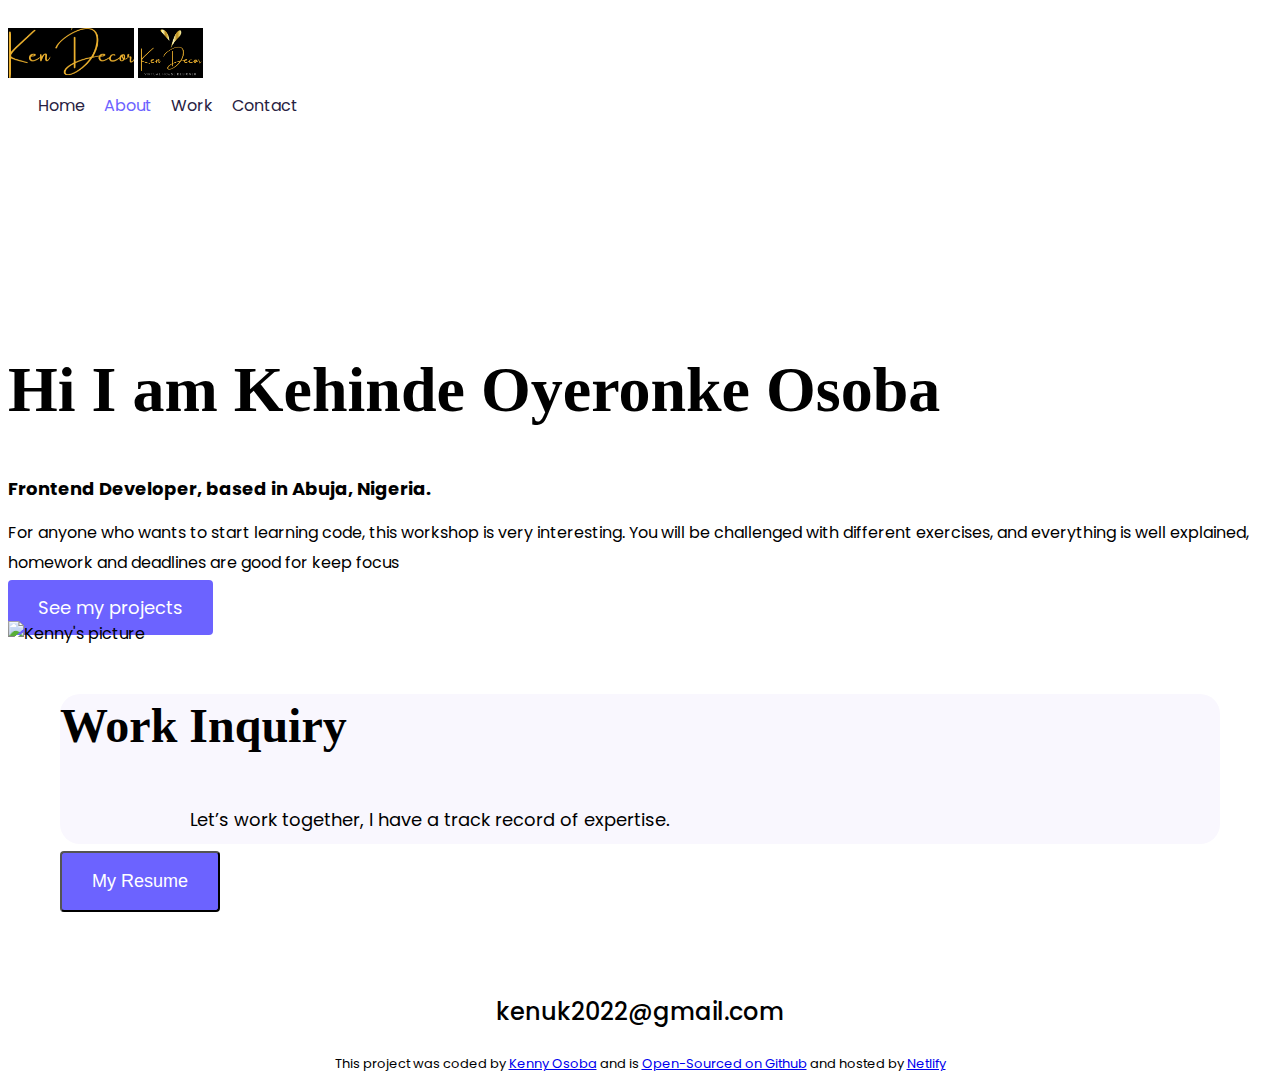
==== about.html @ a0ca9523 "Changed the top navigation style" ====
<!DOCTYPE html>
<html lang="en">

<head>
  <meta charset="UTF-8">
  <meta http-equiv="X-UA-Compatible" content="IE=edge">
  <meta name="viewport" content="width=device-width, initial-scale=1.0">
  <title>Information and expertise about Kehinde Oyeronke Osoba as a frontend</title>

  <link rel="preconnect" href="https://fonts.googleapis.com">
  <link rel="preconnect" href="https://fonts.gstatic.com" crossorigin>
  <link href="https://fonts.googleapis.com/css2?family=Poppins&display=swap" rel="stylesheet">
  <link
    href="https://fonts.googleapis.com/css2?family=Poppins:ital,wght@0,100;0,200;0,300;0,400;0,500;0,600;0,700;0,800;0,900;1,100;1,200;1,300;1,400;1,500;1,600;1,700;1,800;1,900&display=swap"
    rel="stylesheet">
  <link href="https://cdn.jsdelivr.net/npm/bootstrap@5.2.3/dist/css/bootstrap.min.css" rel="stylesheet"
    integrity="sha384-rbsA2VBKQhggwzxH7pPCaAqO46MgnOM80zW1RWuH61DGLwZJEdK2Kadq2F9CUG65" crossorigin="anonymous">
  <script src="https://cdn.jsdelivr.net/npm/bootstrap@5.2.3/dist/js/bootstrap.bundle.min.js"
    integrity="sha384-kenU1KFdBIe4zVF0s0G1M5b4hcpxyD9F7jL+jjXkk+Q2h455rYXK/7HAuoJl+0I4"
    crossorigin="anonymous"></script>
  <link rel="stylesheet" href="styles/portfolio.css">
  <script src="https://kit.fontawesome.com/7a2928986a.js" crossorigin="anonymous"></script>

</head>

<body>


  <div class="container">
    <nav class="d-flex justify-content-between">
      <a href="/">
        <img src="images/logo.png" class="logo d-none d-md-block" alt="Kendecor logo">
        <img src="images/logo-small.png" class="logo d-block d-md-none" alt="Kendecor logo">
        <ul>
          <li>
          <li>
            <a href="/">Home </a>
          </li>
          <li class="active">
            <a href="/about.html">About</a>
          </li>
          <li>
            <a href="/work.html">Work</a>
          </li>
          <li>
            <a href="/contact.html">Contact</a>
          </li>
        </ul>
    </nav>
  </div>

  <div class="about-section container">
    <div class="row">
      <div class="col-lg-6">
        <h1 class="mb-4">Hi I am Kehinde Oyeronke Osoba</h1>
        <h2 class="mb-4">Frontend Developer, based in Abuja, Nigeria.</h2>
        <p class="m6-4">For anyone who wants to start learning code, this workshop is very interesting. You will be
          challenged with
          different
          exercises, and everything is well explained, homework and deadlines are good for keep focus</p>

        <a href="" class="btn btn-branding" class="btn2">See my projects</a>
      </div>
      <div class="col-lg-6">
        <img src="/images/KennyOsobs.png" class="section-image" alt="Kenny's picture" class="img-fluid">
      </div>
    </div>
  </div>



  <div class="container2 px-3 px-md-5">
    <div class="row align-items-center justify-content-between">
      <div class="col-md-8">
        <h3 class="mb-3 mt-4 ms-5">Work Inquiry</h3>
        <p class="ms-5">Let’s work together, I have a track record of expertise.</p>
      </div>
      <div class="col-md-4 text-md-end mt-3 mt-md-0">
        <button class="btn btn-branding">My Resume</button>
      </div>
    </div>
  </div>


  <div class="mail">
    <p>kenuk2022@gmail.com</p>
  </div>


  <div class="text-center">
    <a href="https://github.com/kenmillionaire" class="me-4"><i class="fa-brands fa-github"></i></i></a>
    <a href="#" class="me-4"><i class="fa-brands fa-twitter"></i></a>
    <a href="#" class="me-4"><i class="fa-brands fa-instagram"></i></a>
    <a href="https://www.linkedin.com/in/kehinde-oyeronke-osoba/" class="me-4"><i class="fa-brands fa-linkedin"></i></a>
  </div>


  <footer class="mt-5">This project was coded by <a href="https://www.linkedin.com/in/kehinde-oyeronke-osoba/">Kenny
      Osoba</a>
    and is <a href="https://github.com/kenmillionaire/Portfolio-Project">Open-Sourced on Github</a> and hosted by <a
      href="https://ornate-vacherin-42da36.netlify.app"> Netlify</a>
  </footer>
</body>

</html>
---- styles/portfolio.css ----
:root {
  --branding-color: #6c63ff;
  --secondary-color: #f9f7fe;
  --heading-font-family: "Playfair Display", serif;
  --default-font-family: "Poppins", sans-serif;
}

body {
  font-family: var(--default-font-family);
}
h1,
h2,
h3,
h4,
h5,
h6 {
  color: black;
  font-family: var(--heading-font-family);
  font-weight: bold;
}
h1 {
  font-size: 96px;
}

h2 {
  font-size: 64px;
}

h3 {
  font-size: 48px;
  font-weight: 700;
  line-height: 64px;
  letter-spacing: 0em;
}
p {
  font-weight: normal;
  font-size: 16px;
  line-height: 30px;
}

.logo-small {
  max-width: 200px;
  max-height: 50px;
}

.logo {
  /* max-width: 200px; */
  max-height: 50px;
}

nav {
  padding: 20px 0;
}

nav ul {
  padding: 0;
  margin: 0;
}
nav li {
  display: inline;
  list-style: none;
  line-height: 42px;
  margin-left: 15px;
}

nav a {
  text-decoration: none;
  color: #272142;
  transition: all 100ms ease-in-out;
}

nav a:hover,
nav li.active a {
  color: var(--branding-color);
}

.hero {
  background: var(--secondary-color);
  text-align: center;
  padding: 160px 20px;
}

.hero p {
  font-size: 36px;
  font-weight: bold;
  margin: 0;
  color: #272142;
}

.hero h2 {
  font-family: var(--default-font-family);
  font-weight: normal;
  line-height: 2;
  font-size: 24px;
}

.btn-branding {
  background: var(--branding-color);
  border-radius: 4px;
  color: white;
  font-size: 18px;
  line-height: 27px;
  padding: 15px 30px;
  text-decoration: none;
}

.btn-branding-outline {
  color: var(--branding-color);
  border: var(--branding-color);
  border: 1px solid;
  border-radius: 4px;
  font-size: 18px;
  line-height: 27px;
  padding: 15px 30px;
}

.project-description {
  padding: 120px 60px;
}

.container2 {
  background: var(--secondary-color);
  border-radius: 20px;
  width: 1160px;
  height: 150px;
  display: block;
  margin: auto;
}

.container2 p {
  margin-left: 130px;
  font-family: var(--default-font-family);
  font-style: normal;
  font-weight: 400;
  font-size: 18px;
  line-height: 27px;
}

.mail p {
  font-family: var(--default-font-family);
  margin-top: 150px;
  font-size: 24px;
  font-weight: 500;
  line-height: 36px;
  text-align: center;
}
.about-section {
  margin-top: 200px;
}

.about-section h1 {
  font-size: 64px;
  line-height: 85.31px;
  margin-top: 100px;
}

.about-section h2 {
  font-size: 18px;
  font-family: var(--default-font-family);
  line-height: 27px;
}

.about-section p {
  font-size: 16px;
  font-family: var(--default-font-family);
  line-height: 30px;
}

.section-image {
  margin-top: -150px;
}

footer {
  font-size: small;
  text-align: center;
  margin-top: 20px;
}

/* to adjust the spacing */
@media (max-width: 900px) {
  h1 {
    font-size: 44px;
    line-height: 1.5;
  }

  h2 {
    font-size: 44px;
  }

  .hero {
    padding: 80px 20px;
    margin-top: 50px;
  }

  .project-description {
    padding: 0;
    text-align: center;
    /* i.e. when it is small screen */
  }
}

@media (max-width: 600px) {
  .container2 p {
    font-size: 12px;
    text-align: left;
  }

  .container2 h3 {
    margin-left: 0;
    text-align: left;
    font-size: 42px;
  }

  .about-section {
    text-align: center;
    margin-top: 20px;
  }

  .section-image {
    margin-top: 30px;
    margin-left: -80px;
  }

  .mail {
    font-size: 14px;
  }

  nav a {
    font-size: 12px;
  }
}
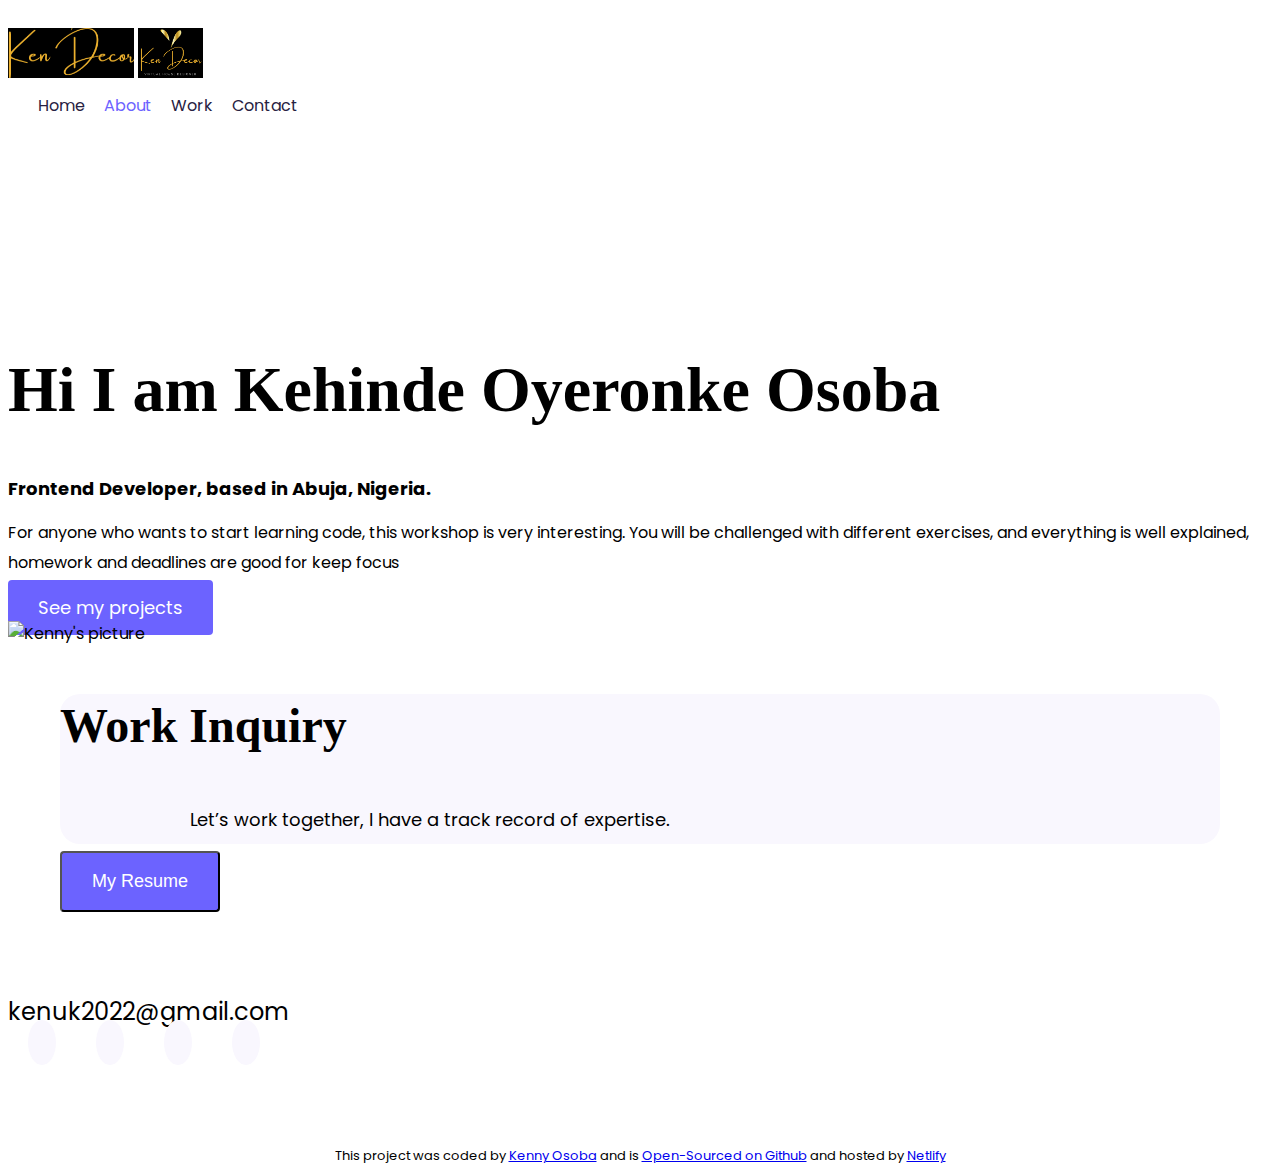
==== commit 426db50e: "Added the footer" ====
--- a/about.html
+++ b/about.html
@@ -82,24 +82,33 @@
   </div>
 
 
-  <div class="mail">
-    <p>kenuk2022@gmail.com</p>
-  </div>
+  <footer>
+    <div class="d-flex justify-content-center mb-5">
+      <a href="mailto:kenuk2022@gmail.com" class="email-link">kenuk2022@gmail.com</a>
+    </div>
+
+    <div class="social-links d-flex justify-content-center mb-5">
+      <a href="https://github.com/kenmillionaire">
+        <i class="fa-brands fa-github"></i>
+      </a>
+      <a href="https://www.twitter.com/kenosob">
+        <i class="fa-brands fa-twitter"></i>
+      </a>
+      <a href="https://www.instagram.com/kenosobs">
+        <i class="fa-brands fa-instagram"></i>
+      </a>
+      <a href="https://www.linkedin.com/in/kehinde-oyeronke-osoba/">
+        <i class="fa-brands fa-linkedin"></i>
+      </a>
+    </div>
+  </footer>
 
 
-  <div class="text-center">
-    <a href="https://github.com/kenmillionaire" class="me-4"><i class="fa-brands fa-github"></i></i></a>
-    <a href="#" class="me-4"><i class="fa-brands fa-twitter"></i></a>
-    <a href="#" class="me-4"><i class="fa-brands fa-instagram"></i></a>
-    <a href="https://www.linkedin.com/in/kehinde-oyeronke-osoba/" class="me-4"><i class="fa-brands fa-linkedin"></i></a>
-  </div>
-
-
-  <footer class="mt-5">This project was coded by <a href="https://www.linkedin.com/in/kehinde-oyeronke-osoba/">Kenny
+  <div class="open-source">This project was coded by <a href="https://www.linkedin.com/in/kehinde-oyeronke-osoba/">Kenny
       Osoba</a>
     and is <a href="https://github.com/kenmillionaire/Portfolio-Project">Open-Sourced on Github</a> and hosted by <a
       href="https://ornate-vacherin-42da36.netlify.app"> Netlify</a>
-  </footer>
+  </div>
 </body>
 
 </html>--- a/styles/portfolio.css
+++ b/styles/portfolio.css
@@ -32,6 +32,10 @@
   line-height: 64px;
   letter-spacing: 0em;
 }
+
+h4 {
+  font-size: 48px;
+}
 p {
   font-weight: normal;
   font-size: 16px;
@@ -171,9 +175,46 @@
 }
 
 footer {
+  margin: 150px 0;
+}
+footer .contact-box {
+  background: var(--secondary-color);
+  padding: 30px 120px;
+  border-radius: 10px;
+}
+
+footer .contact-box p {
+  margin: 0;
+}
+
+footer .email-link {
+  text-decoration: none;
+  color: black;
+  font-size: 24px;
+}
+
+footer .email-link:hover {
+  color: var(--branding-color);
+}
+
+footer .social-links a {
+  margin: 0 20px;
+  color: var(--branding-color);
+  background: var(--secondary-color);
+  padding: 10px 14px;
+  font-size: 18px;
+  border-radius: 50%;
+  transition: all 100ms ease-in-out;
+}
+footer .social-links a:hover {
+  color: white;
+  background: var(--branding-color);
+}
+
+.open-source {
   font-size: small;
   text-align: center;
-  margin-top: 20px;
+  margin-top: -60px;
 }
 
 /* to adjust the spacing */
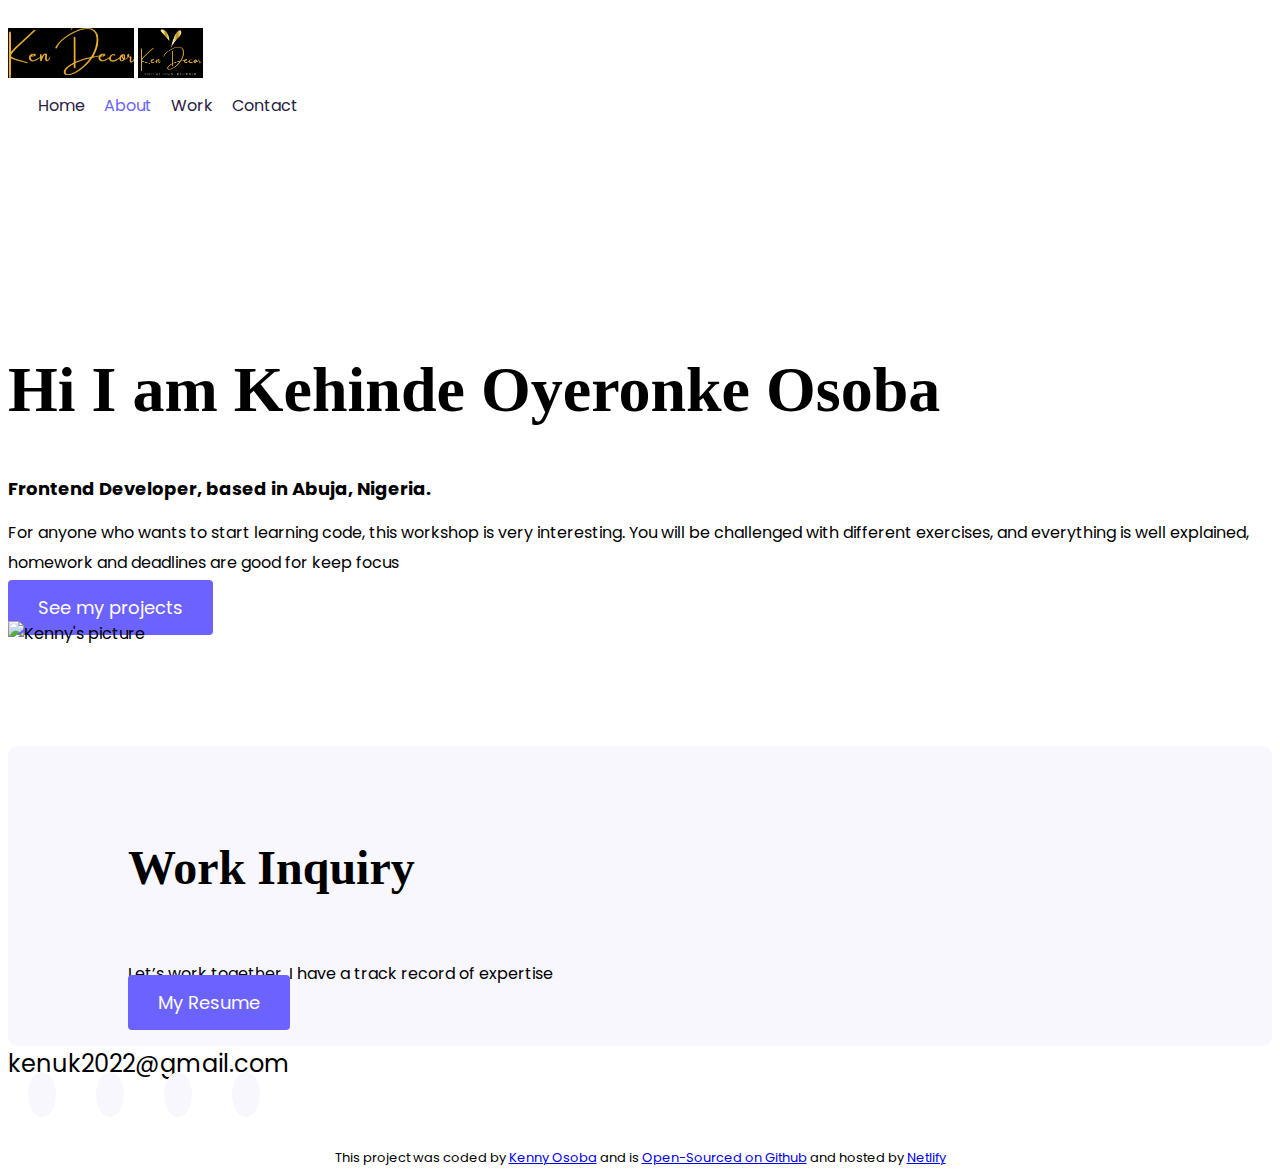
==== commit 0e0eb34b: "Updates on the footer" ====
--- a/about.html
+++ b/about.html
@@ -69,20 +69,21 @@
 
 
 
-  <div class="container2 px-3 px-md-5">
-    <div class="row align-items-center justify-content-between">
-      <div class="col-md-8">
-        <h3 class="mb-3 mt-4 ms-5">Work Inquiry</h3>
-        <p class="ms-5">Let’s work together, I have a track record of expertise.</p>
-      </div>
-      <div class="col-md-4 text-md-end mt-3 mt-md-0">
-        <button class="btn btn-branding">My Resume</button>
-      </div>
-    </div>
-  </div>
+
 
 
   <footer>
+    <div class="contact-box d-flex justify-content-between mb-5
+      d-none d-md-flex">
+      <div>
+        <h4>Work Inquiry</h4>
+        <p class="text-muted">Let’s work together, I have a track record of expertise</p>
+      </div>
+      <div>
+        <a href="" class="btn btn-branding mt-3">My Resume</a>
+      </div>
+    </div>
+
     <div class="d-flex justify-content-center mb-5">
       <a href="mailto:kenuk2022@gmail.com" class="email-link">kenuk2022@gmail.com</a>
     </div>
--- a/styles/portfolio.css
+++ b/styles/portfolio.css
@@ -175,7 +175,7 @@
 }
 
 footer {
-  margin: 150px 0;
+  margin: 100px 0;
 }
 footer .contact-box {
   background: var(--secondary-color);
@@ -220,12 +220,12 @@
 /* to adjust the spacing */
 @media (max-width: 900px) {
   h1 {
-    font-size: 44px;
+    font-size: 40px;
     line-height: 1.5;
   }
 
   h2 {
-    font-size: 44px;
+    font-size: 38px;
   }
 
   .hero {
@@ -269,4 +269,9 @@
   nav a {
     font-size: 12px;
   }
-}
+
+  footer .email-link {
+    font-size: 20px;
+    margin: -120px;
+  }
+}
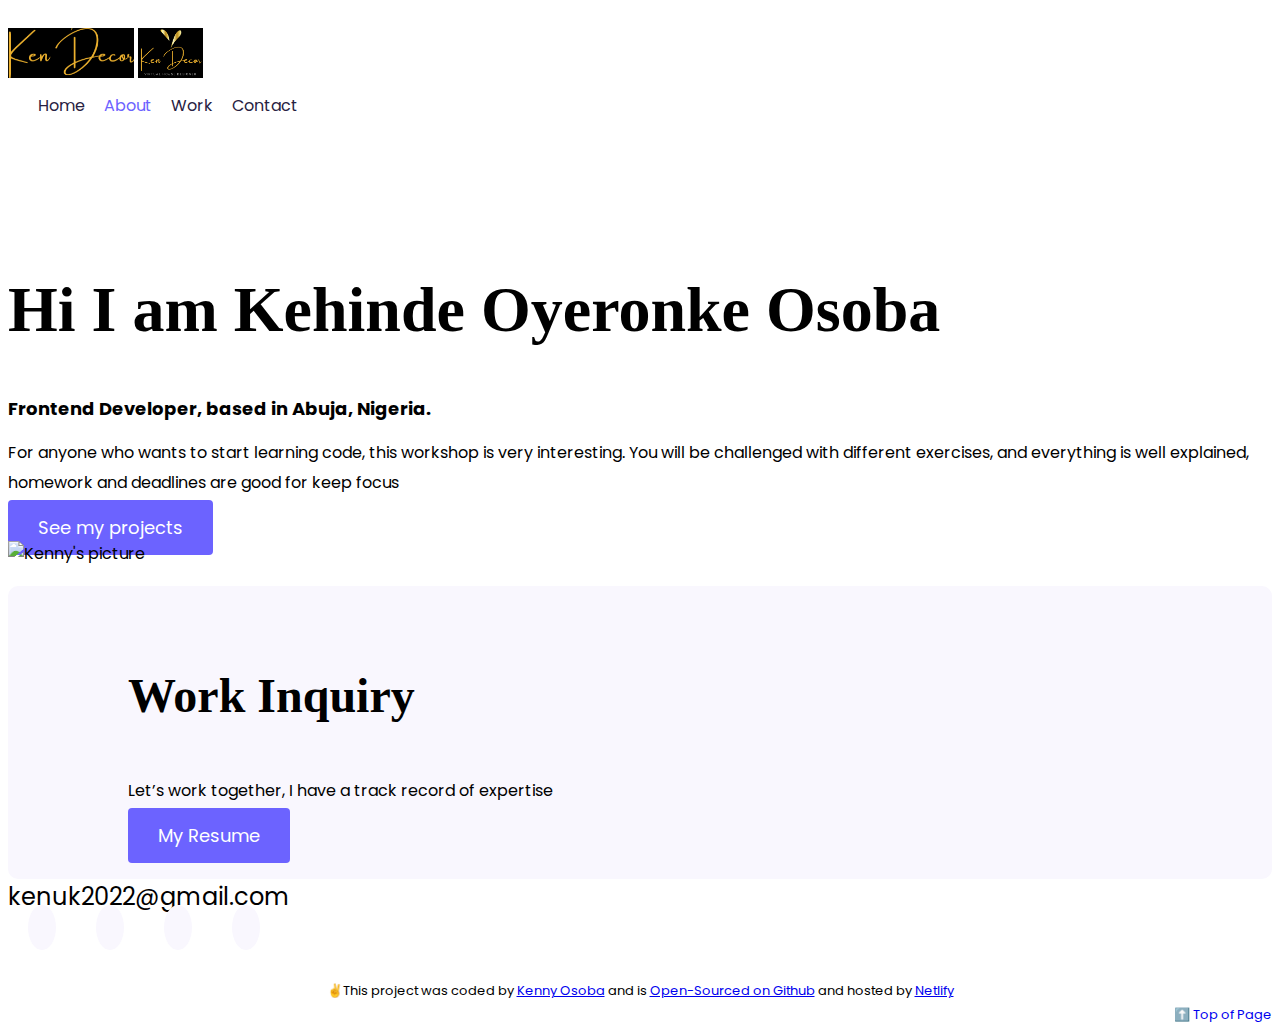
==== commit 68b5ae41: "Made the Website SEO friendly" ====
--- a/about.html
+++ b/about.html
@@ -5,8 +5,9 @@
   <meta charset="UTF-8">
   <meta http-equiv="X-UA-Compatible" content="IE=edge">
   <meta name="viewport" content="width=device-width, initial-scale=1.0">
-  <title>Information and expertise about Kehinde Oyeronke Osoba as a frontend</title>
-
+  <title>Education and skils of Kehinde Oyeronke Osoba as a front-end Web developer</title>
+  <meta name="description"
+    content="Information about the education, technical skills and expertise of Kehinde Oyeronke Osoba as a frontend">
   <link rel="preconnect" href="https://fonts.googleapis.com">
   <link rel="preconnect" href="https://fonts.gstatic.com" crossorigin>
   <link href="https://fonts.googleapis.com/css2?family=Poppins&display=swap" rel="stylesheet">
@@ -25,25 +26,25 @@
 
 <body>
 
-
+  <div id="top" class="text-end"> </div>
   <div class="container">
     <nav class="d-flex justify-content-between">
-      <a href="/">
+      <a href="/" title="Homepage">
         <img src="images/logo.png" class="logo d-none d-md-block" alt="Kendecor logo">
         <img src="images/logo-small.png" class="logo d-block d-md-none" alt="Kendecor logo">
         <ul>
           <li>
           <li>
-            <a href="/">Home </a>
+            <a href="/" title="Homepage">Home </a>
           </li>
           <li class="active">
-            <a href="/about.html">About</a>
+            <a href="/about.html" title="About Kehinde Oyeronke Osoba">About</a>
           </li>
           <li>
-            <a href="/work.html">Work</a>
+            <a href="/work.html" title="Kehinde kehinde-oyeronke-osoba's work">Work</a>
           </li>
           <li>
-            <a href="/contact.html">Contact</a>
+            <a href="/contact.html" title="contact kehinde-oyeronke-osoba">Contact</a>
           </li>
         </ul>
     </nav>
@@ -54,14 +55,14 @@
       <div class="col-lg-6">
         <h1 class="mb-4">Hi I am Kehinde Oyeronke Osoba</h1>
         <h2 class="mb-4">Frontend Developer, based in Abuja, Nigeria.</h2>
-        <p class="m6-4">For anyone who wants to start learning code, this workshop is very interesting. You will be
+        <p class="mb-4">For anyone who wants to start learning code, this workshop is very interesting. You will be
           challenged with
           different
           exercises, and everything is well explained, homework and deadlines are good for keep focus</p>
 
         <a href="" class="btn btn-branding" class="btn2">See my projects</a>
       </div>
-      <div class="col-lg-6">
+      <div class="col-lg-6 mt-5">
         <img src="/images/KennyOsobs.png" class="section-image" alt="Kenny's picture" class="img-fluid">
       </div>
     </div>
@@ -71,45 +72,53 @@
 
 
 
-
   <footer>
     <div class="contact-box d-flex justify-content-between mb-5
       d-none d-md-flex">
       <div>
-        <h4>Work Inquiry</h4>
+        <h3>Work Inquiry</h3>
         <p class="text-muted">Let’s work together, I have a track record of expertise</p>
       </div>
       <div>
-        <a href="" class="btn btn-branding mt-3">My Resume</a>
+        <a href="/contact.html" title="Contact kehinde-oyeronke-osoba" class="btn btn-branding mt-3">My Resume</a>
       </div>
     </div>
 
     <div class="d-flex justify-content-center mb-5">
-      <a href="mailto:kenuk2022@gmail.com" class="email-link">kenuk2022@gmail.com</a>
+      <a href="mailto:kenuk2022@gmail.com" title="Email kehinde-oyeronke-osoba"
+        class="email-link">kenuk2022@gmail.com</a>
     </div>
 
     <div class="social-links d-flex justify-content-center mb-5">
-      <a href="https://github.com/kenmillionaire">
+      <a href="https://github.com/kenmillionaire" target="_blank" title="Github Profile">
+
         <i class="fa-brands fa-github"></i>
       </a>
-      <a href="https://www.twitter.com/kenosob">
-        <i class="fa-brands fa-twitter"></i>
+      <a href="https://www.twitter.com/kenosob" target="_blank" title="Twitter Profile">
+        <i class=" fa-brands fa-twitter"></i>
       </a>
-      <a href="https://www.instagram.com/kenosobs">
-        <i class="fa-brands fa-instagram"></i>
+      <a href="https://www.instagram.com/kenosobs" target="_blank" title="Instagram Profile">
+        <i class=" fa-brands fa-instagram"></i>
       </a>
-      <a href="https://www.linkedin.com/in/kehinde-oyeronke-osoba/">
-        <i class="fa-brands fa-linkedin"></i>
+      <a href="https://www.linkedin.com/in/kehinde-oyeronke-osoba/" target="_blank" title="linkedin Profile">
+        <i class=" fa-brands fa-linkedin"></i>
       </a>
     </div>
   </footer>
 
 
-  <div class="open-source">This project was coded by <a href="https://www.linkedin.com/in/kehinde-oyeronke-osoba/">Kenny
+  <div class="open-source">✌️This project was coded by <a
+      href="https://www.linkedin.com/in/kehinde-oyeronke-osoba/">Kenny
       Osoba</a>
     and is <a href="https://github.com/kenmillionaire/Portfolio-Project">Open-Sourced on Github</a> and hosted by <a
       href="https://ornate-vacherin-42da36.netlify.app"> Netlify</a>
   </div>
+
+
+  <div class="Top">
+    <a href="/about.html#top" title="top of page">
+      ⬆️ Top of Page</a>
+  </div>
 </body>
 
 </html>--- a/styles/portfolio.css
+++ b/styles/portfolio.css
@@ -33,9 +33,6 @@
   letter-spacing: 0em;
 }
 
-h4 {
-  font-size: 48px;
-}
 p {
   font-weight: normal;
   font-size: 16px;
@@ -81,7 +78,7 @@
 .hero {
   background: var(--secondary-color);
   text-align: center;
-  padding: 160px 20px;
+  padding: 90px 20px;
 }
 
 .hero p {
@@ -119,7 +116,7 @@
 }
 
 .project-description {
-  padding: 120px 60px;
+  padding: 120px 0px;
 }
 
 .container2 {
@@ -149,7 +146,7 @@
   text-align: center;
 }
 .about-section {
-  margin-top: 200px;
+  margin-top: 120px;
 }
 
 .about-section h1 {
@@ -181,10 +178,7 @@
   background: var(--secondary-color);
   padding: 30px 120px;
   border-radius: 10px;
-}
-
-footer .contact-box p {
-  margin: 0;
+  margin-top: -80px;
 }
 
 footer .email-link {
@@ -217,11 +211,20 @@
   margin-top: -60px;
 }
 
+.Top {
+  text-align: right;
+}
+
+.Top a {
+  text-decoration: none;
+  font-size: 13px;
+}
 /* to adjust the spacing */
 @media (max-width: 900px) {
   h1 {
     font-size: 40px;
     line-height: 1.5;
+    margin-top: 0;
   }
 
   h2 {
@@ -254,12 +257,16 @@
 
   .about-section {
     text-align: center;
-    margin-top: 20px;
+    padding: -30px;
+    margin-top: -100px;
   }
 
   .section-image {
-    margin-top: 30px;
+    margin-top: 100px;
     margin-left: -80px;
+  }
+  img.section-image {
+    margin-top: -40px;
   }
 
   .mail {
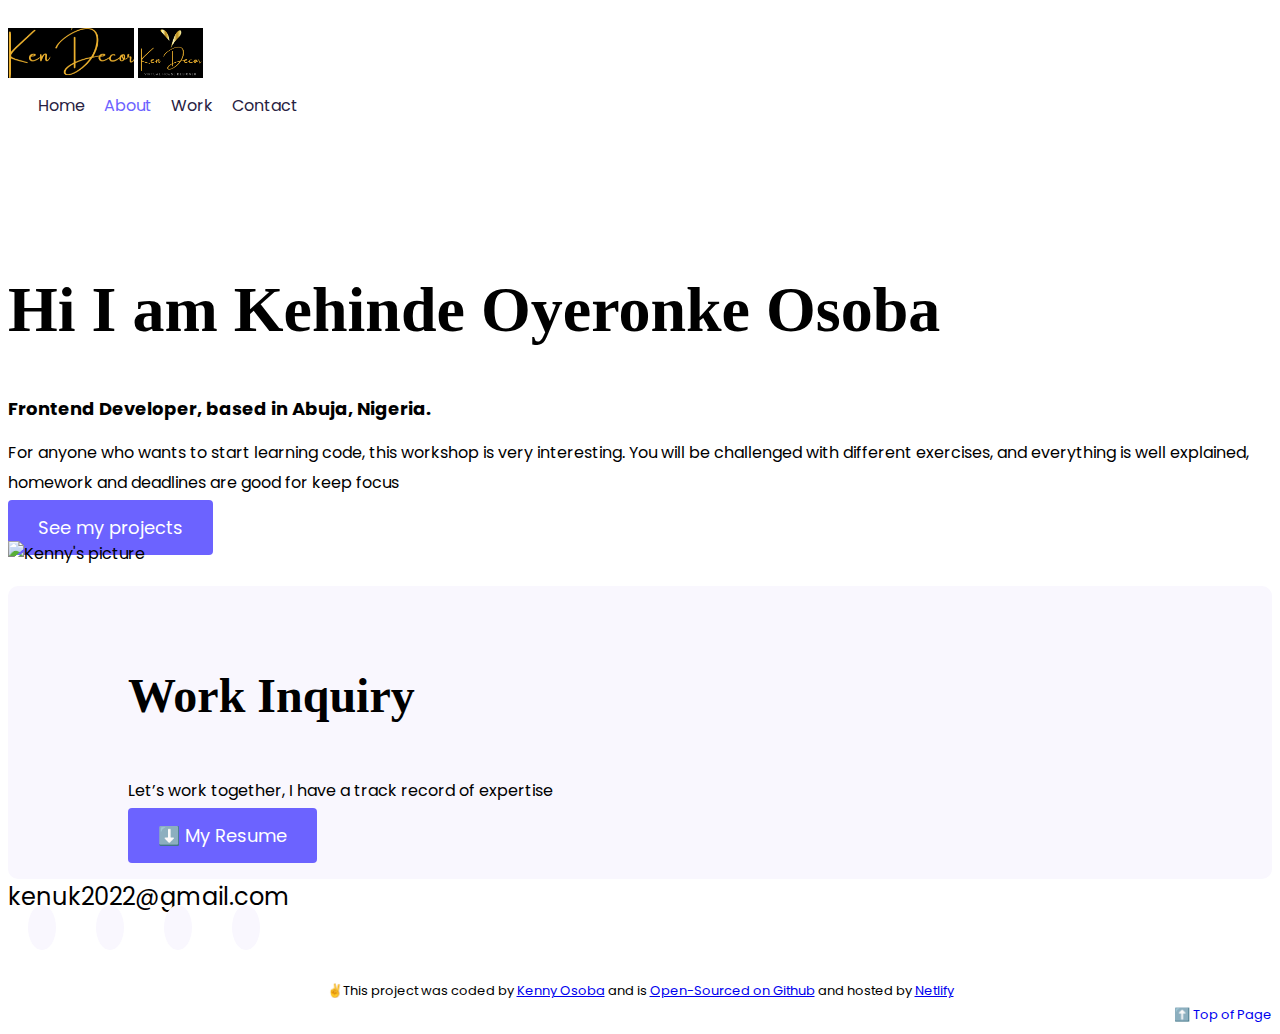
==== commit 1b491770: "Updated the RESUME link on all pages" ====
--- a/about.html
+++ b/about.html
@@ -60,7 +60,7 @@
           different
           exercises, and everything is well explained, homework and deadlines are good for keep focus</p>
 
-        <a href="" class="btn btn-branding" class="btn2">See my projects</a>
+        <a href="/work.html" title="Preview my projects" class="btn btn-branding" class="btn2">See my projects</a>
       </div>
       <div class="col-lg-6 mt-5">
         <img src="/images/KennyOsobs.png" class="section-image" alt="Kenny's picture" class="img-fluid">
@@ -80,7 +80,9 @@
         <p class="text-muted">Let’s work together, I have a track record of expertise</p>
       </div>
       <div>
-        <a href="/contact.html" title="Contact kehinde-oyeronke-osoba" class="btn btn-branding mt-3">My Resume</a>
+        <a href="/docs/OSOBA_FRONTEND_CV03-23.pdf" download title="Download kehinde's Resume"
+          class="btn btn-branding mt-3">⬇️
+          My Resume</a>
       </div>
     </div>
 
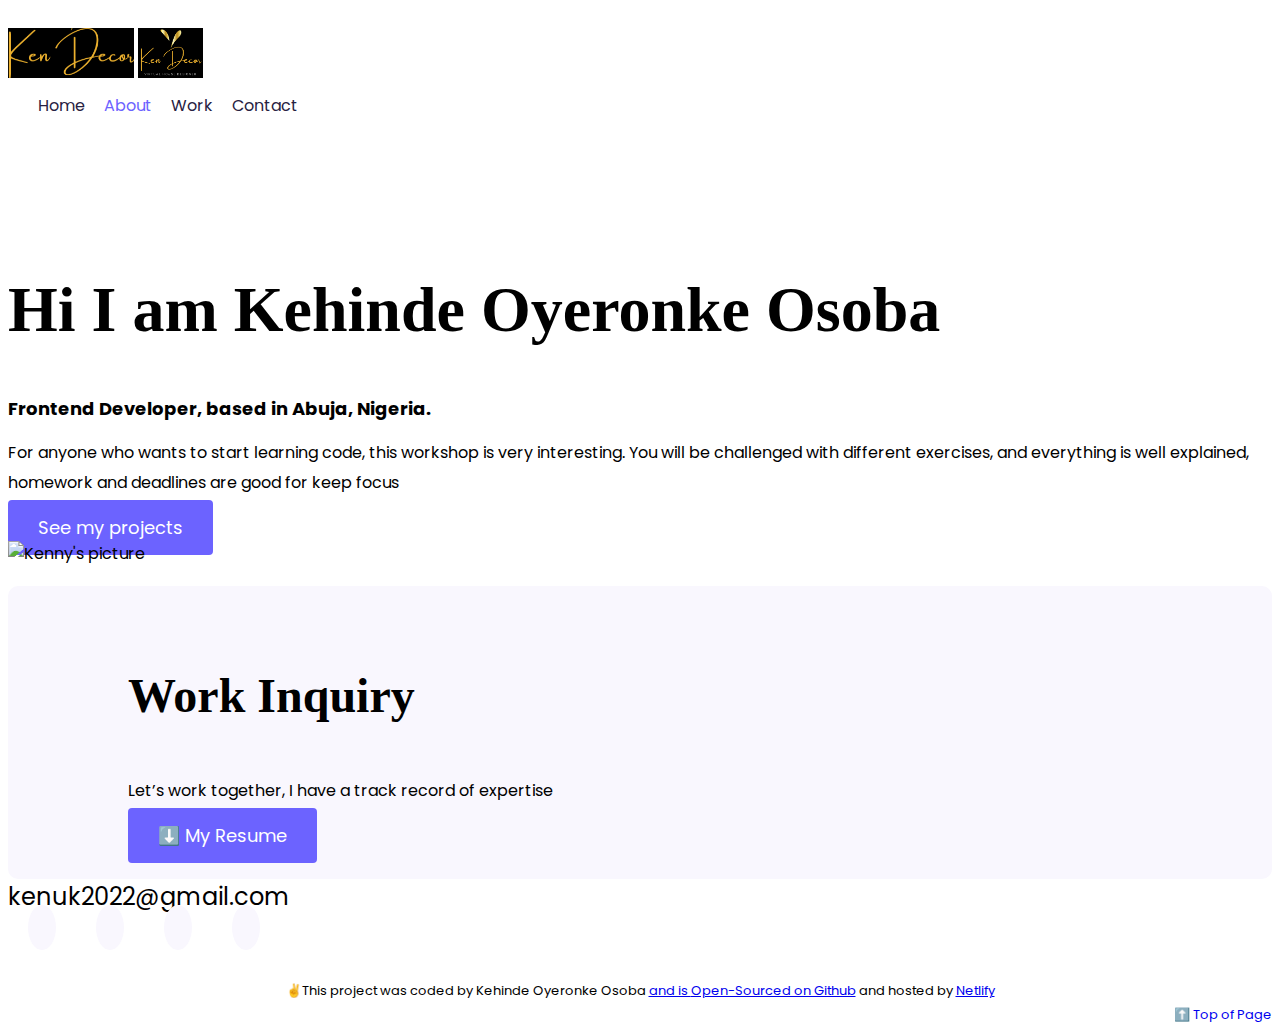
==== commit 168d8977: "Updated the Coded by information" ====
--- a/about.html
+++ b/about.html
@@ -109,11 +109,10 @@
   </footer>
 
 
-  <div class="open-source">✌️This project was coded by <a
-      href="https://www.linkedin.com/in/kehinde-oyeronke-osoba/">Kenny
-      Osoba</a>
-    and is <a href="https://github.com/kenmillionaire/Portfolio-Project">Open-Sourced on Github</a> and hosted by <a
-      href="https://ornate-vacherin-42da36.netlify.app"> Netlify</a>
+  <div class="open-source">✌️This project was coded by Kehinde Oyeronke Osoba <a
+      href="https://www.linkedin.com/in/kehinde-oyeronke-osoba/" target="_blank" title="Kehinde's Linkedin profile" </a>
+      and is <a href="https://github.com/kenmillionaire/Portfolio-Project">Open-Sourced on Github</a> and hosted by <a
+        href="https://ornate-vacherin-42da36.netlify.app" target="_blank"> Netlify</a>
   </div>
 
 
--- a/styles/portfolio.css
+++ b/styles/portfolio.css
@@ -7,6 +7,7 @@
 
 body {
   font-family: var(--default-font-family);
+  overflow-x: hidden;
 }
 h1,
 h2,
@@ -169,6 +170,7 @@
 
 .section-image {
   margin-top: -150px;
+  max-width: 100%;
 }
 
 footer {
@@ -261,9 +263,13 @@
     margin-top: -100px;
   }
 
+  .about-section h1 {
+    font-size: 48px;
+    line-height: 65.31px;
+  }
+
   .section-image {
     margin-top: 100px;
-    margin-left: -80px;
   }
   img.section-image {
     margin-top: -40px;
@@ -281,4 +287,17 @@
     font-size: 20px;
     margin: -120px;
   }
-}
+
+  img .section-image {
+    margin-top: 0;
+  }
+
+  footer .social-links a {
+    margin: 0px;
+    padding: 0 14px;
+  }
+
+  .social-links {
+    margin-top: -90px;
+  }
+}
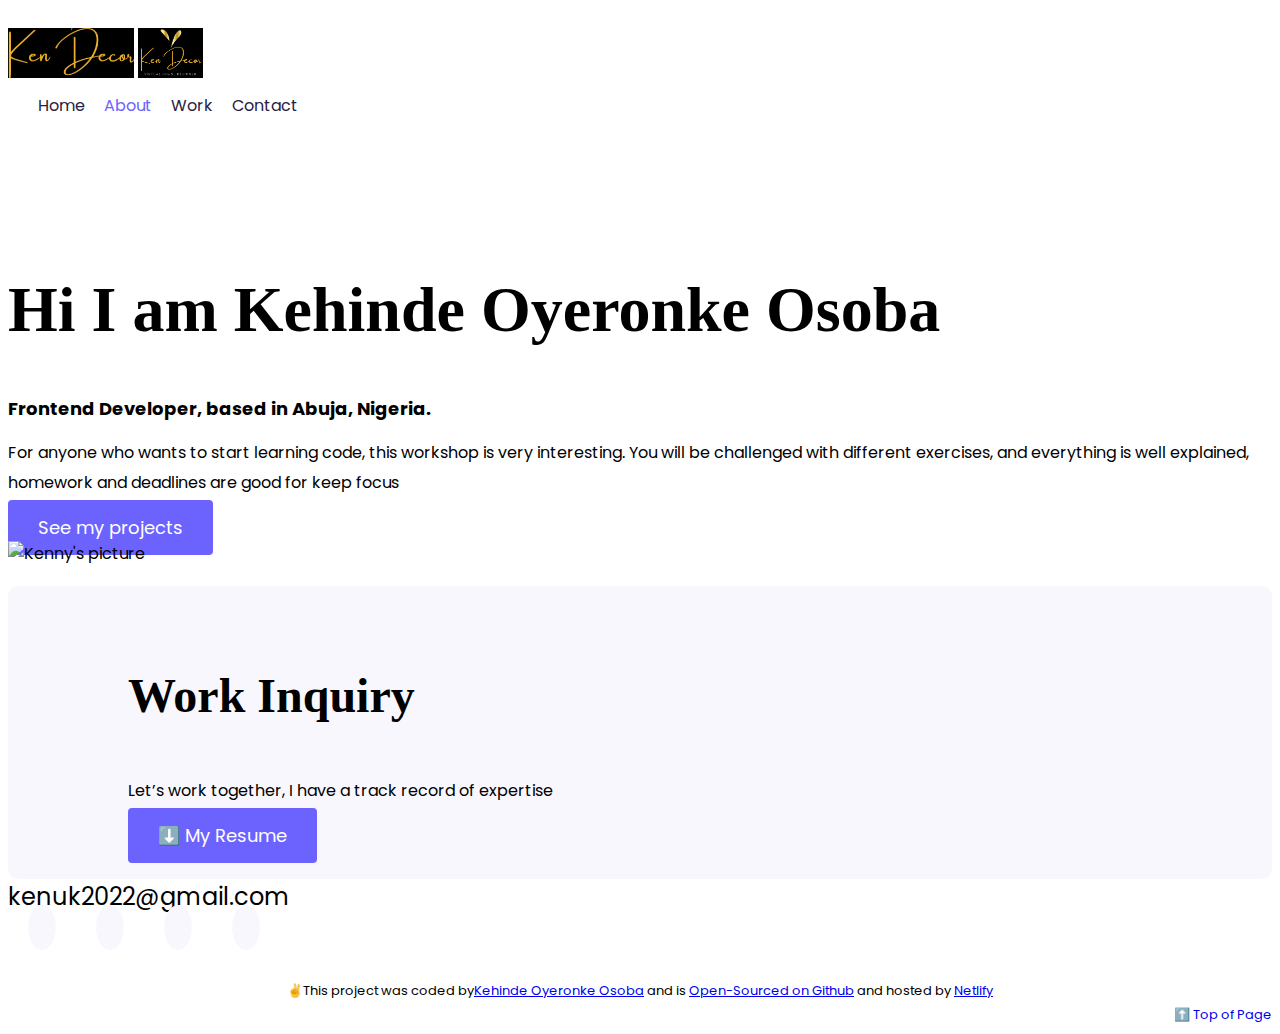
==== commit 6440b9b4: "Updated RESUME" ====
--- a/about.html
+++ b/about.html
@@ -109,11 +109,12 @@
   </footer>
 
 
-  <div class="open-source">✌️This project was coded by Kehinde Oyeronke Osoba <a
-      href="https://www.linkedin.com/in/kehinde-oyeronke-osoba/" target="_blank" title="Kehinde's Linkedin profile" </a>
-      and is <a href="https://github.com/kenmillionaire/Portfolio-Project">Open-Sourced on Github</a> and hosted by <a
-        href="https://ornate-vacherin-42da36.netlify.app" target="_blank"> Netlify</a>
+  <div class="open-source">✌️This project was coded by<a href="https://www.linkedin.com/in/kehinde-oyeronke-osoba/"
+      target="_blank" title="Kehinde's Linkedin profile">Kehinde Oyeronke Osoba</a>
+    and is <a href="https://github.com/kenmillionaire/Portfolio-Project">Open-Sourced on Github</a> and hosted by <a
+      href="https://ornate-vacherin-42da36.netlify.app" target="_blank"> Netlify</a>
   </div>
+
 
 
   <div class="Top">
